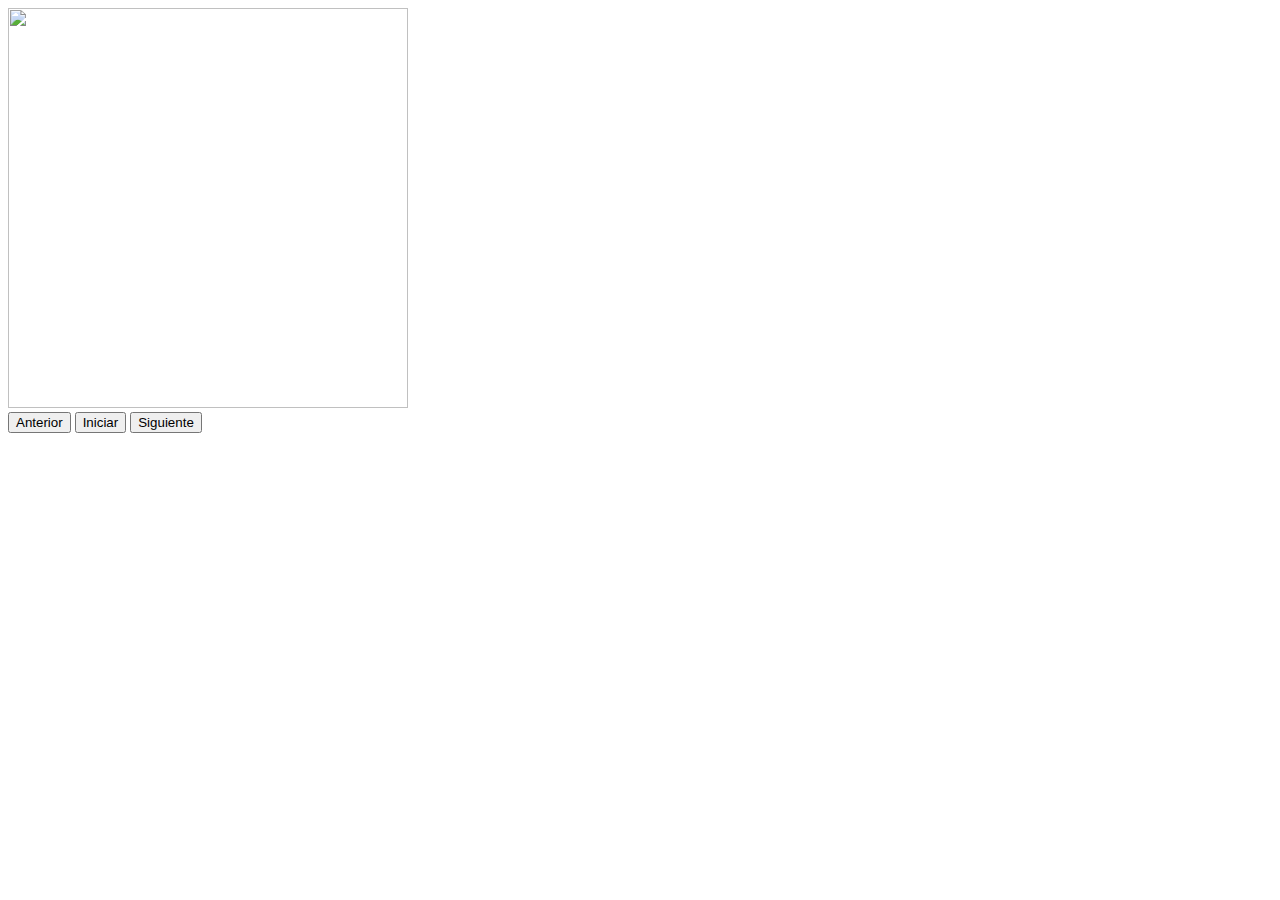
==== Galeria/index.html @ 7a0a97aa "¨Practica03¨" ====
<!DOCTYPE html>
<html lang="en">

<head>
    <meta charset="UTF-8"> 
    <script type="text/javascript" src = "funcion.js"></script>
</head>

<body>
    <div id="todo"> 
        <img src="" id = "imagen" width="400" height="400" > 
        <br>
        <input class="button"  id = "anterior" type="button" value="Anterior" onclick="Anterior()">
        <input class="botton" type="button" value="Iniciar" onclick="Iniciar()">
        <input class="botton" id = "siguiente" type="button" value="Siguiente" onclick="Siguiente()">
    </div>
</body>

</html>
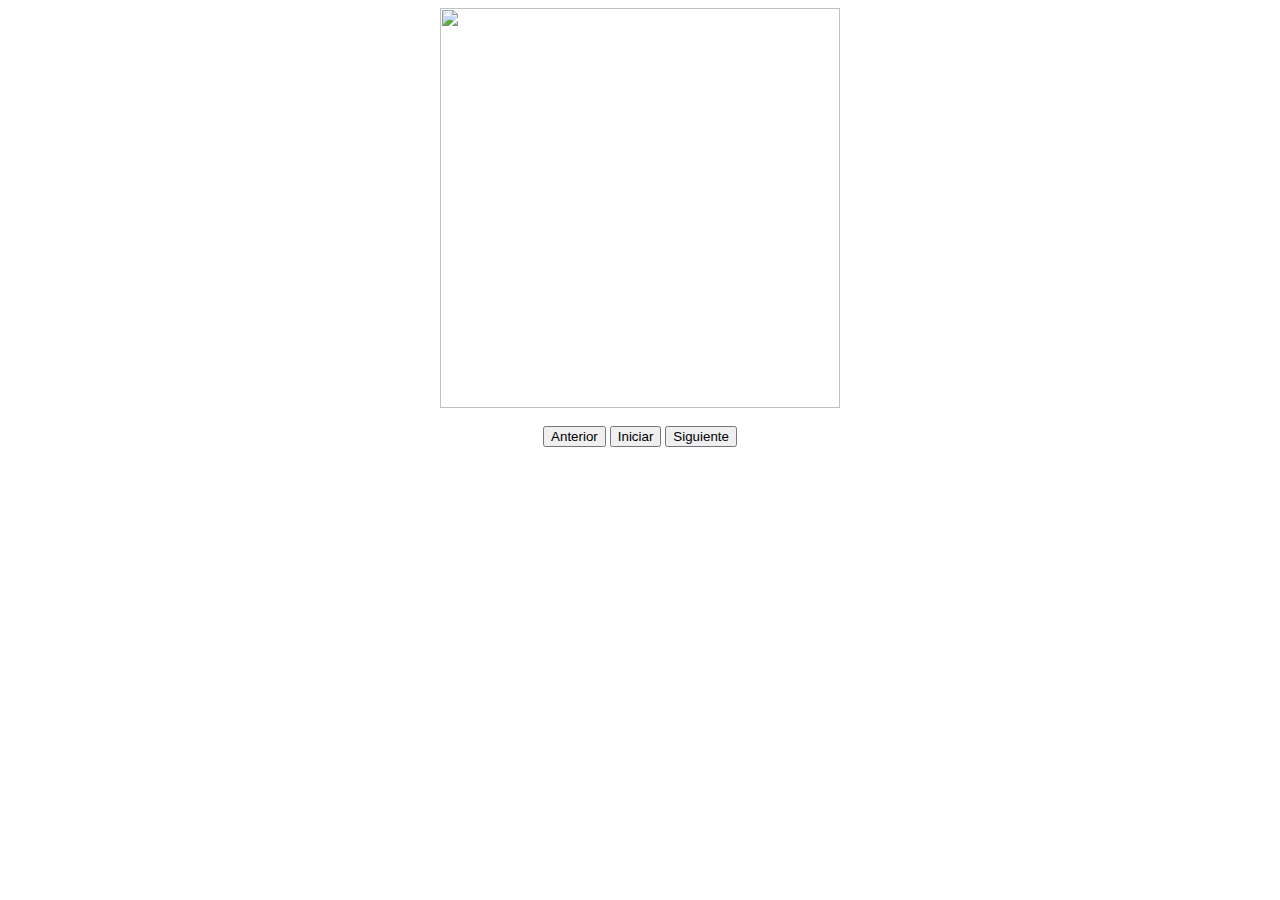
==== commit 48c4eea0: "Practica3" ====
--- a/Galeria/index.html
+++ b/Galeria/index.html
@@ -4,6 +4,7 @@
 <head>
     <meta charset="UTF-8"> 
     <script type="text/javascript" src = "funcion.js"></script>
+    <link href="estilo.css" rel="stylesheet" type="text/css">
 </head>
 
 <body>
--- a/Galeria/estilo.css
+++ b/Galeria/estilo.css
@@ -0,0 +1,8 @@
+img{
+    display:block;
+    margin:auto;
+}
+
+div{
+    text-align:center;
+}